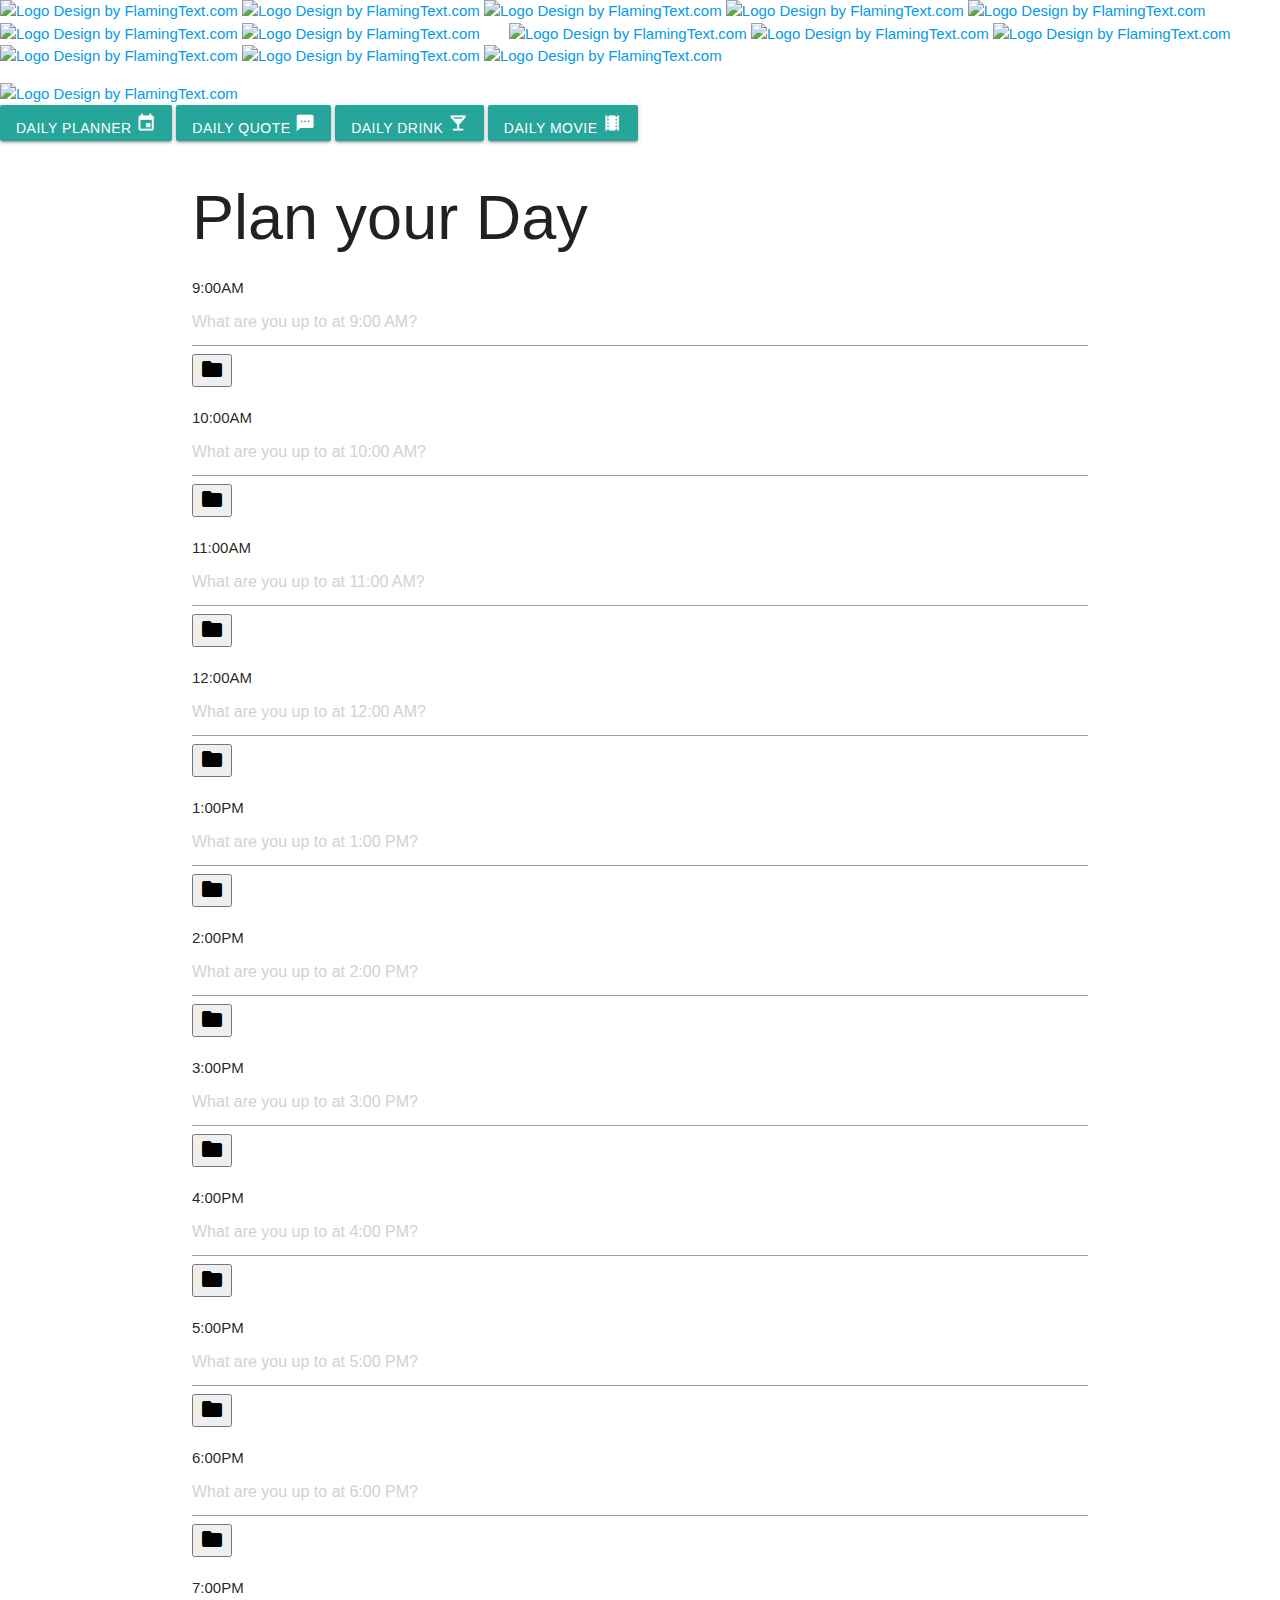
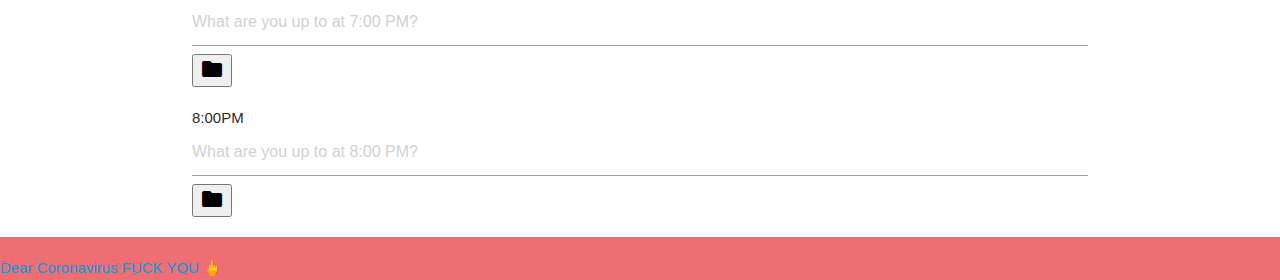
==== index.html @ ef76fdf2 "drinks" ====
<!DOCTYPE html>
<html lang="en">
  <head>
    <meta charset="UTF-8" />
    <meta name="viewport" content="width=device-width, initial-scale=1.0" />
    <meta http-equiv="X-UA-Compatible" content="ie=edge" />

    <title>Survive the day: Quarantine edition</title>

   
    <link rel="stylesheet" href="https://cdnjs.cloudflare.com/ajax/libs/materialize/1.0.0/css/materialize.min.css">

    <link href="https://fonts.googleapis.com/icon?family=Material+Icons" rel="stylesheet">

    <link rel="stylesheet" href="style.css" />

  </head>

  <body>
    <header class="jumbotron">
      <a target="_top"><img src="https://blog.flamingtext.com/blog/2020/05/10/flamingtext_com_1589091623_312995688.png" border="0" alt="Logo Design by FlamingText.com" title="Logo Design by FlamingText.com"></a>
      <a target="_top"><img src="https://blog.flamingtext.com/blog/2020/05/10/flamingtext_com_1589091694_312995689.png" border="0" alt="Logo Design by FlamingText.com" title="Logo Design by FlamingText.com"></a>
      <a target="_top"><img src="https://blog.flamingtext.com/blog/2020/05/10/flamingtext_com_1589091765_312995690.png" border="0" alt="Logo Design by FlamingText.com" title="Logo Design by FlamingText.com"></a>
      <a target="_top"><img src="https://blog.flamingtext.com/blog/2020/05/10/flamingtext_com_1589091824_312995691.png" border="0" alt="Logo Design by FlamingText.com" title="Logo Design by FlamingText.com"></a>
      <a target="_top" ><img src="https://blog.flamingtext.com/blog/2020/05/10/flamingtext_com_1589091983_312995693.png" border="0" alt="Logo Design by FlamingText.com" title="Logo Design by FlamingText.com"></a>
      <a target="_top"><img src="https://blog.flamingtext.com/blog/2020/05/10/flamingtext_com_1589092278_312995695.png" border="0" alt="Logo Design by FlamingText.com" title="Logo Design by FlamingText.com"></a>
      <a target="_top"><img src="https://blog.flamingtext.com/blog/2020/05/10/flamingtext_com_1589092322_312995696.png" border="0" alt="Logo Design by FlamingText.com" title="Logo Design by FlamingText.com"></a>
      <a target="_top">&nbsp;&nbsp;&nbsp;&nbsp;&nbsp;&nbsp;<img src="https://blog.flamingtext.com/blog/2020/05/10/flamingtext_com_1589092624_312995701.png" border="0" alt="Logo Design by FlamingText.com" title="Logo Design by FlamingText.com"></a>
      <a target="_top"><img src="https://blog.flamingtext.com/blog/2020/05/10/flamingtext_com_1589092674_312995702.png" border="0" alt="Logo Design by FlamingText.com" title="Logo Design by FlamingText.com"></a>
      <a target="_top"><img src="https://blog.flamingtext.com/blog/2020/05/10/flamingtext_com_1589092743_312995703.png" border="0" alt="Logo Design by FlamingText.com" title="Logo Design by FlamingText.com"></a>
      <a target="_top">&nbsp;&nbsp;&nbsp;&nbsp;&nbsp;&nbsp;<img src="https://blog.flamingtext.com/blog/2020/05/10/flamingtext_com_1589092791_312995704.png" border="0" alt="Logo Design by FlamingText.com" title="Logo Design by FlamingText.com"></a>
      <a target="_top"><img src="https://blog.flamingtext.com/blog/2020/05/10/flamingtext_com_1589092862_312995705.png" border="0" alt="Logo Design by FlamingText.com" title="Logo Design by FlamingText.com"></a>
      <a target="_top"><img src="https://blog.flamingtext.com/blog/2020/05/10/flamingtext_com_1589092921_312995706.png" border="0" alt="Logo Design by FlamingText.com" title="Logo Design by FlamingText.com"></a>
     <pre></pre>
     <a class="subTitle"  target="_top" href="https://flamingtext.com/" ><img src="https://blog.flamingtext.com/blog/2020/05/11/flamingtext_com_1589161139_648180711.png" border="0" alt="Logo Design by FlamingText.com" title="Logo Design by FlamingText.com"></a>
      
    </header>
    
    <div class="menu">
      <a id="btn1" class="waves-effect waves-light btn">Daily Planner <i class="material-icons">insert_invitation</a></i>
      <a id="btn2" class="waves-effect waves-light btn">Daily Quote   <i class="material-icons">textsms</a></i>
      <a id="btn3" href="drinks.html" class="waves-effect waves-light btn">Daily Drink   <i class="material-icons">local_bar</a></i>
      <a id="btn4" class="waves-effect waves-light btn">Daily Movie   <i class="material-icons">theaters</a></i>
    </div>

    <div class="container">

      <div>
         <h1> Plan your Day </h1>
         <p id="currentDay" class="lead"></p>
       </div>
      <div class="row">
        <div  id="hour">9:00AM</div>
         <div id="inputInfo"><input  id="9Row" type="text" placeholder="What are you up to at 9:00 AM?"></input></div>
        <button class="saveBtn" data-time="9"aria-hidden="true"><i class="material-icons" >folder</button></i>
      </div>

      <div class="row" >
        <div  id="hour">10:00AM</div>
         <div id="inputInfo"><input id="10Row" type="text" placeholder="What are you up to at 10:00 AM?"></input></div>
        <button class="saveBtn" data-time="10"aria-hidden="true"><i class="material-icons" >folder</button></i>
      </div>

      <div class="row" >
        <div  id="hour">11:00AM</div>
         <div id="inputInfo"><input id="11Row" type="text" placeholder="What are you up to at 11:00 AM?"></input></div>
        <button class="saveBtn" data-time="11"aria-hidden="true"><i class="material-icons" >folder</button></i>
      </div>

      <div class="row" >
        <div  id="hour">12:00AM</div>
         <div id="inputInfo"><input id="12Row" type="text" placeholder="What are you up to at 12:00 AM?"></input></div>
        <button class="saveBtn" data-time="12"aria-hidden="true"><i class="material-icons" >folder</button></i>
      </div>

      <div class="row">
        <div  id="hour">1:00PM</div>
         <div id="inputInfo"><input  id="1Row" type="text" placeholder="What are you up to at 1:00 PM?"></input></div>
        <button class="saveBtn" data-time="1"aria-hidden="true"><i class="material-icons" >folder</button></i>
      </div>

      <div class="row">
        <div  id="hour">2:00PM</div>
         <div id="inputInfo"><input  id="2Row" type="text" placeholder="What are you up to at 2:00 PM?"></input></div>
        <button class="saveBtn" data-time="2"aria-hidden="true"><i class="material-icons" >folder</button></i>
      </div>

      <div class="row">
        <div  id="hour">3:00PM</div>
         <div id="inputInfo"><input  id="3Row" type="text" placeholder="What are you up to at 3:00 PM?"></input></div>
        <button class="saveBtn" data-time="3"aria-hidden="true"><i class="material-icons" >folder</button></i>
      </div>

      <div class="row">
        <div  id="hour">4:00PM</div>
         <div id="inputInfo"><input  id="4Row" type="text" placeholder="What are you up to at 4:00 PM?"></input></div>
        <button class="saveBtn" data-time="4"aria-hidden="true"><i class="material-icons" >folder</button></i>
      </div>

      <div class="row">
        <div  id="hour">5:00PM</div>
         <div id="inputInfo"><input  id="5Row" type="text" placeholder="What are you up to at 5:00 PM?"></input></div>
        <button class="saveBtn" data-time="5"aria-hidden="true"><i class="material-icons" >folder</button></i>
      </div>

      <div class="row" >
        <div  id="hour">6:00PM</div>
         <div id="inputInfo"><input id="6Row" type="text" placeholder="What are you up to at 6:00 PM?"></input></div>
        <button class="saveBtn" data-time="6"aria-hidden="true"><i class="material-icons" >folder</button></i>
      </div>

      <div class="row" >
        <div  id="hour">7:00PM</div>
         <div id="inputInfo"><input id="7Row" type="text" placeholder="What are you up to at 7:00 PM?"></input></div>
        <button class="saveBtn" data-time="7"aria-hidden="true"><i class="material-icons" >folder</button></i>
      </div>

      <div class="row">
        <div  id="hour">8:00PM</div>
         <div id="inputInfo"><input  id="8Row" type="text" placeholder="What are you up to at 8:00 PM?"></input></div>
        <button class="saveBtn" data-time="8"aria-hidden="true"><i class="material-icons" >folder</button></i>
      </div>

    </div>

    <footer class="page-footer">
      <a>Dear Coronavirus FUCK YOU 🖕</A>
    </footer>
    <script src="https://momentjs.com/downloads/moment.min.js"></script>
    <script src="https://code.jquery.com/jquery-3.4.1.min.js"></script>
    <script src="script.js"></script>
    
  </body>
</html>
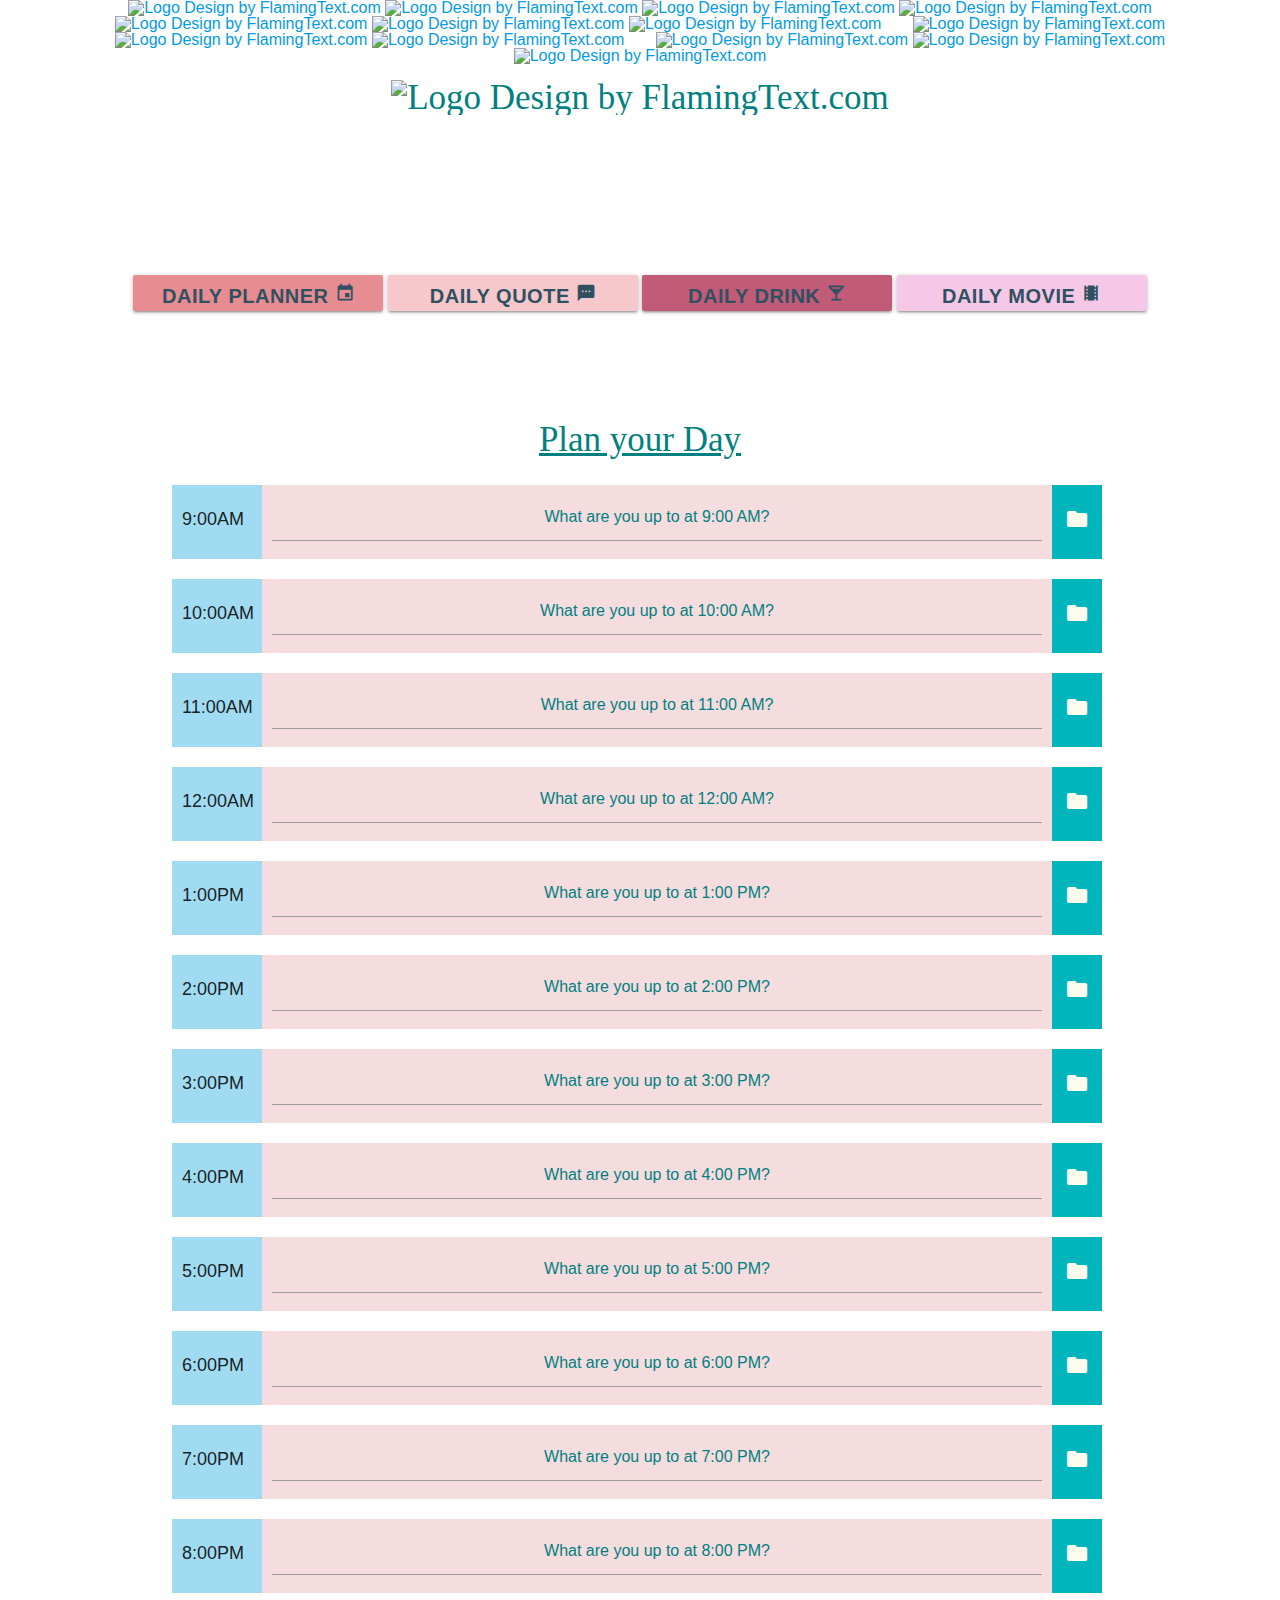
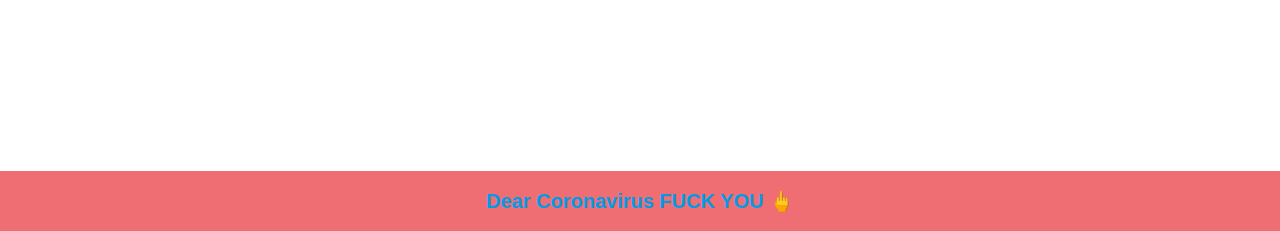
==== commit 67e550aa: "Merge pull request #7 from melfp2311/andrea" ====
--- a/index.html
+++ b/index.html
@@ -37,10 +37,13 @@
     </header>
     
     <div class="menu">
-      <a id="btn1" class="waves-effect waves-light btn">Daily Planner <i class="material-icons">insert_invitation</a></i>
-      <a id="btn2" class="waves-effect waves-light btn">Daily Quote   <i class="material-icons">textsms</a></i>
-      <a id="btn3" href="drinks.html" class="waves-effect waves-light btn">Daily Drink   <i class="material-icons">local_bar</a></i>
-      <a id="btn4" class="waves-effect waves-light btn">Daily Movie   <i class="material-icons">theaters</a></i>
+      <a id="btn1" class="waves-effect waves-light btn"  href="index.html">Daily Planner <i class="material-icons">insert_invitation</a></i>
+
+      <a id="btn2" class="waves-effect waves-light btn" href="index">Daily Quote   <i class="material-icons">textsms</a></i>
+      <a id="btn3"  class="waves-effect waves-light btn" href="drinks.html" >Daily Drink   <i class="material-icons">local_bar</a></i>
+
+      
+      <a id="btn4" class="waves-effect waves-light btn" href="movies/movies.html">Daily Movie   <i class="material-icons">theaters</a></i>
     </div>
 
     <div class="container">
--- a/style.css
+++ b/style.css
@@ -0,0 +1,159 @@
+body {
+    background-image: url(images/funback.png);
+    font-family: 'Open Sans', sans-serif;
+    font-size: 16px;
+    line-height: 1;
+    background-repeat: no-repeat;
+    background-size: 105% 100%;
+}
+.jumbotron{
+    text-align: center;
+}
+#currentDay{
+    text-align: center;
+    font-family: 'Dancing Script', cursive;
+    color: rgb(241, 93, 204);
+}
+.subTitle{
+    font-size: 35px;
+    font-family: 'Dancing Script', cursive;
+    color: teal;
+    text-align: center;
+}
+.menu{
+  text-align: center;
+}
+#btn1{
+    font-size: 20px;
+    font-family: Helvetica, sans-serif;
+    font-weight: bolder;
+    width: 250px;
+    margin-top: 160px;
+    background-color:rgb(231, 141, 145);
+    color:#2F5061;
+}
+#btn2{
+    font-size: 20px;
+    font-family: Helvetica, sans-serif;
+    font-weight: bolder;
+    width: 250px;
+    margin-top: 160px;
+    background-color:#F6C8CC;
+    color: #2F5061;  
+}
+#btn3{
+    font-size: 20px;
+    font-family: Helvetica, sans-serif;
+    font-weight: bolder;
+    width: 250px;
+    margin-top: 160px;
+    background-color:#C15B78;
+    color: #2F5061;
+}
+#btn4{
+    font-size: 20px;
+    font-family: Helvetica, sans-serif;
+    font-weight: bolder;
+    width: 250px;
+    margin-top: 160px;
+    background-color:rgb(246, 200, 232);
+    color: #2F5061;
+}
+
+.container{
+    height: 1300px;
+    width: 1000px;  
+    background-image: url(images/containerbg.png);
+    background-repeat: no-repeat;
+    background-size: cover;
+    background-size: 100% 100%;
+    margin-top: 60px;
+  
+}
+
+h1{
+    padding-top: 50px;
+    text-align: center;
+    font-size: 35px;
+    font-family: 'Dancing Script', cursive;
+    text-decoration: underline;
+    color:teal;
+    
+}
+
+P{
+    text-align: center;
+}
+
+.row > div { 
+    font-size: 18px;
+    padding: 25px;
+    padding-left: 10px;
+    background-color:#A1DBF1;
+}
+
+#inputInfo{
+    padding: 10px;
+    background-color: rgb(245, 220, 222);
+  
+}
+::placeholder{
+    color: teal;
+}
+
+#inputInfo > input {
+    text-align: center;
+    
+}
+
+.row > button { 
+    border: solid;
+    border: #00B6BC;
+    padding: 10px;
+    background-color: #00B6BC;
+    color: ivory;
+  
+}
+  
+.row {
+    padding-left: 32px;
+    display: grid;
+    grid-template-columns: 90px 790px 50px;
+} 
+
+.hour {
+    background-color:#c7fd71;
+    color: #000000;
+  }
+  
+.past {
+    background-color: rgb(245, 220, 222) !important;
+    color: rgb(0, 0, 0);
+}
+  
+.present {
+    background-color: #c7fd71 !important;
+    color: black;
+}
+  
+.future {
+    background-color:  rgb(149, 233, 236) !important;
+    color: black;
+}
+  
+
+footer{
+      margin-top: 100px;
+      background-image: url(images/background.png);
+      height: 60px;
+      text-align: center;
+      font-family: Helvetica, sans-serif;
+      font-weight: bolder;
+      font-size: 20px;
+      
+}
+
+
+
+
+  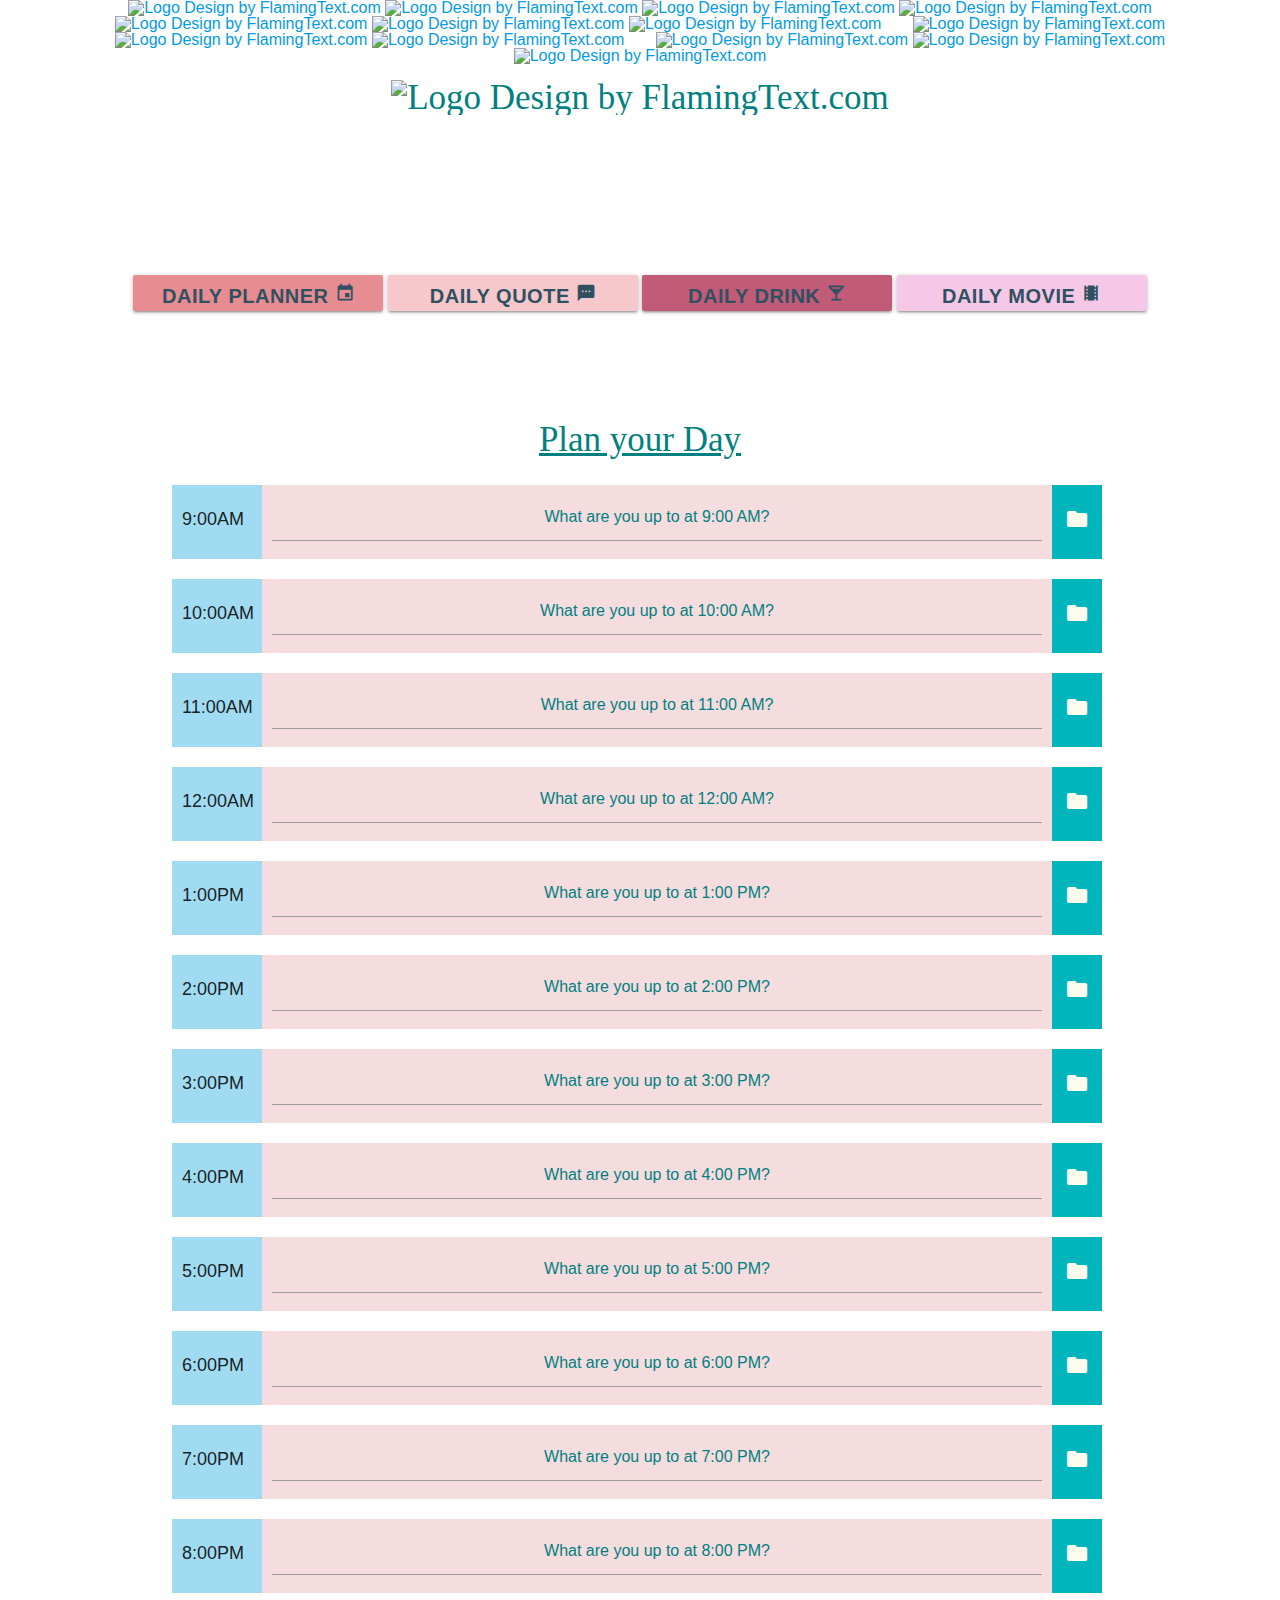
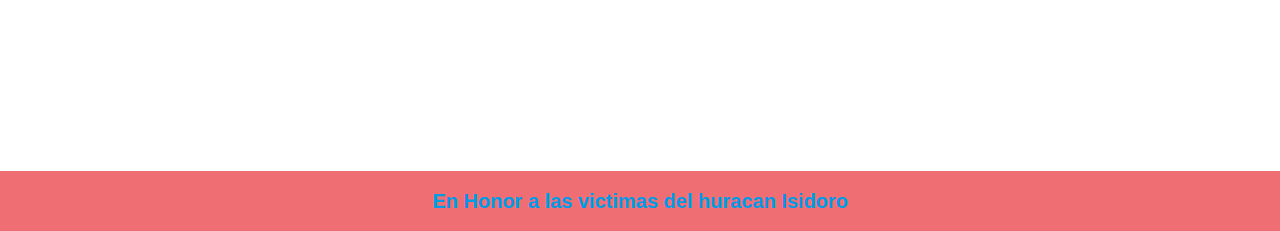
==== commit 1ffd2ef6: "finale" ====
--- a/index.html
+++ b/index.html
@@ -38,11 +38,8 @@
     
     <div class="menu">
       <a id="btn1" class="waves-effect waves-light btn"  href="index.html">Daily Planner <i class="material-icons">insert_invitation</a></i>
-
-      <a id="btn2" class="waves-effect waves-light btn" href="index">Daily Quote   <i class="material-icons">textsms</a></i>
-      <a id="btn3"  class="waves-effect waves-light btn" href="drinks.html" >Daily Drink   <i class="material-icons">local_bar</a></i>
-
-      
+      <a id="btn2" class="waves-effect waves-light btn" href="quote/quote.html">Daily Quote   <i class="material-icons">textsms</a></i>
+      <a id="btn3" class="waves-effect waves-light btn"href="drinks/drinks.html">Daily Drink   <i class="material-icons">local_bar</a></i>
       <a id="btn4" class="waves-effect waves-light btn" href="movies/movies.html">Daily Movie   <i class="material-icons">theaters</a></i>
     </div>
 
@@ -127,7 +124,7 @@
     </div>
 
     <footer class="page-footer">
-      <a>Dear Coronavirus FUCK YOU 🖕</A>
+      <a>En Honor a las victimas del huracan Isidoro</A>
     </footer>
     <script src="https://momentjs.com/downloads/moment.min.js"></script>
     <script src="https://code.jquery.com/jquery-3.4.1.min.js"></script>
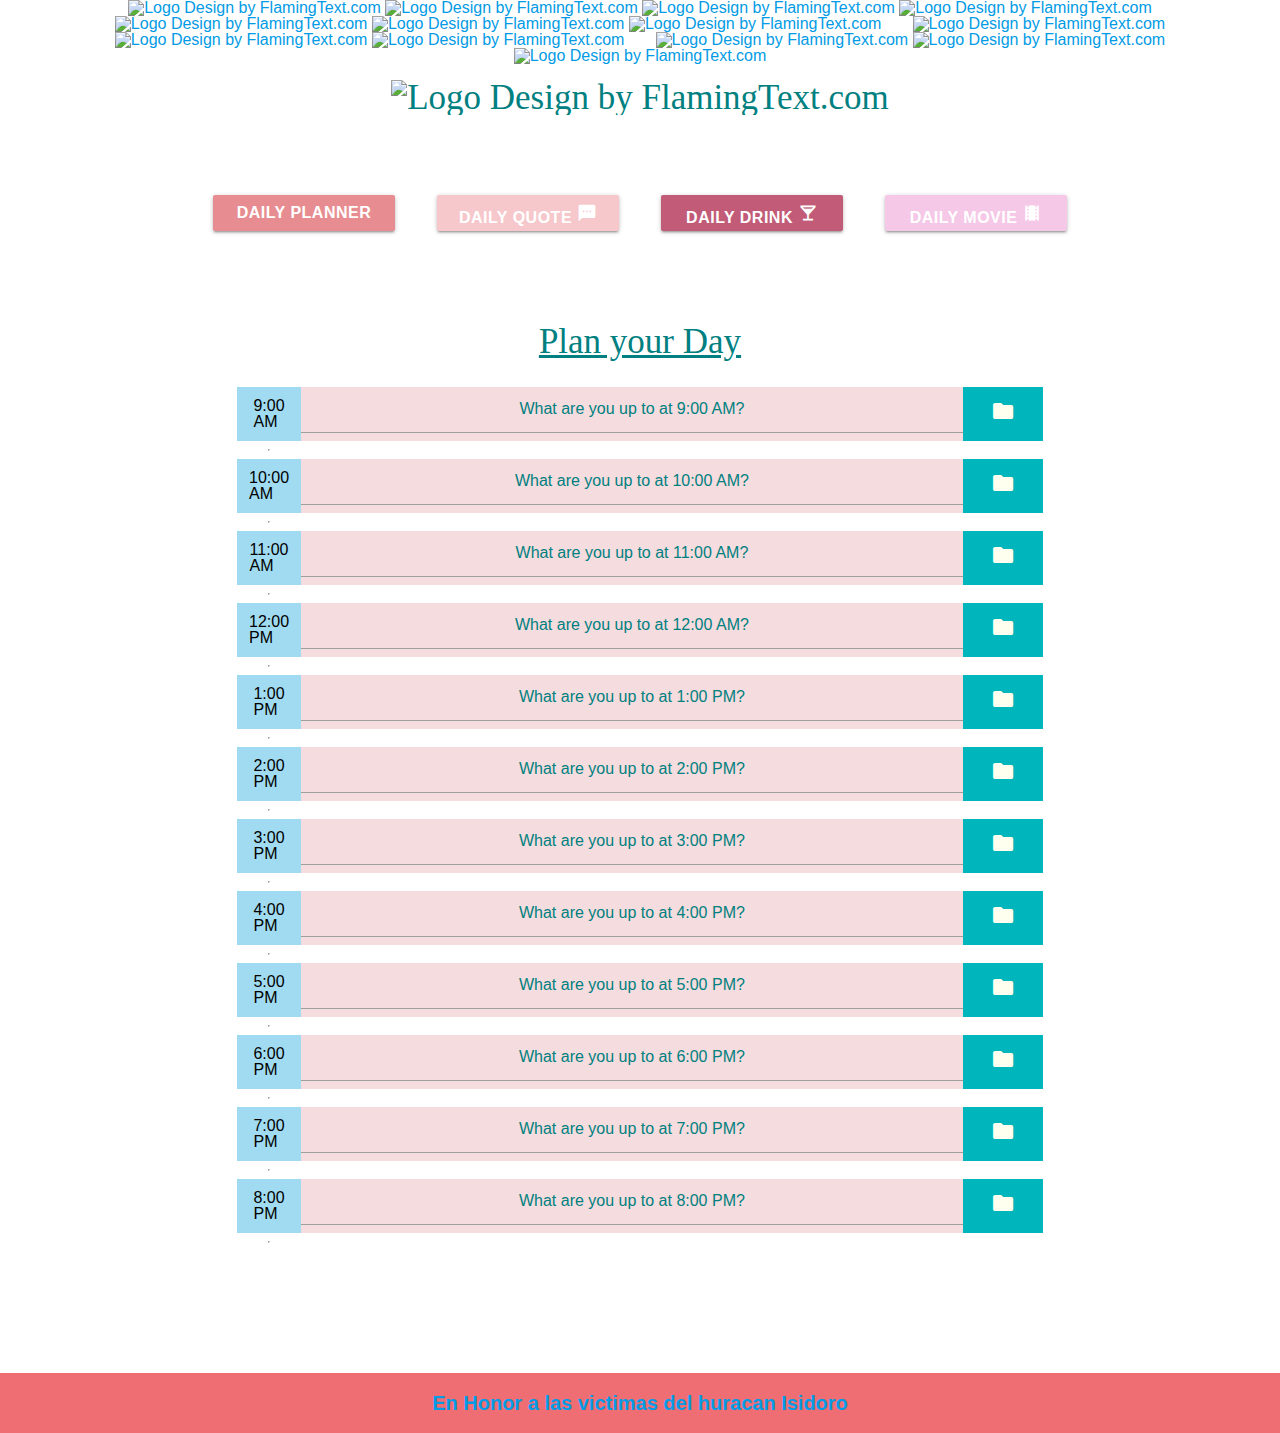
==== commit d5a667d6: "updating for mobile UX and responsiveness, still missing movies page" ====
--- a/index.html
+++ b/index.html
@@ -35,93 +35,116 @@
      <a class="subTitle"  target="_top" href="https://flamingtext.com/" ><img src="https://blog.flamingtext.com/blog/2020/05/11/flamingtext_com_1589161139_648180711.png" border="0" alt="Logo Design by FlamingText.com" title="Logo Design by FlamingText.com"></a>
       
     </header>
-    
-    <div class="menu">
-      <a id="btn1" class="waves-effect waves-light btn"  href="index.html">Daily Planner <i class="material-icons">insert_invitation</a></i>
-      <a id="btn2" class="waves-effect waves-light btn" href="quote/quote.html">Daily Quote   <i class="material-icons">textsms</a></i>
-      <a id="btn3" class="waves-effect waves-light btn"href="drinks/drinks.html">Daily Drink   <i class="material-icons">local_bar</a></i>
-      <a id="btn4" class="waves-effect waves-light btn" href="movies/movies.html">Daily Movie   <i class="material-icons">theaters</a></i>
-    </div>
+  
 
     <div class="container">
 
+      <div class="menu row">
+        <div class="col m3 s6">
+        <a id="btn1" class="waves-effect waves-light btn" href="index.html">Daily Planner <i class="material-icons">insert_invitation</a></i>
+      </div>
+      <div class="col m3 s6">
+        <a id="btn2" class="waves-effect waves-light btn" href="quote/quote.html">Daily Quote   <i class="material-icons">textsms</a></i>
+      </div>
+      <div class="col m3 s6">
+        <a id="btn3" class="waves-effect waves-light btn" href="drinks/drinks.html">Daily Drink   <i class="material-icons">local_bar</a></i>
+      </div>
+      <div class="col m3 s6">
+        <a id="btn4" class="waves-effect waves-light btn" href="movies/movies.html">Daily Movie   <i class="material-icons">theaters</a></i>
+      </div>
+    </div>
+
+    <div class= "planner">
       <div>
          <h1> Plan your Day </h1>
          <p id="currentDay" class="lead"></p>
        </div>
-      <div class="row">
-        <div  id="hour">9:00AM</div>
+      <div class="row hrs">
+        <div  id="hour">9:00 <br/>AM</div>
          <div id="inputInfo"><input  id="9Row" type="text" placeholder="What are you up to at 9:00 AM?"></input></div>
         <button class="saveBtn" data-time="9"aria-hidden="true"><i class="material-icons" >folder</button></i>
+        <hr/>
       </div>
 
-      <div class="row" >
-        <div  id="hour">10:00AM</div>
+      <div class="row hrs" >
+        <div  id="hour">10:00 <br/>AM</div>
          <div id="inputInfo"><input id="10Row" type="text" placeholder="What are you up to at 10:00 AM?"></input></div>
         <button class="saveBtn" data-time="10"aria-hidden="true"><i class="material-icons" >folder</button></i>
+        <hr/>
       </div>
 
-      <div class="row" >
-        <div  id="hour">11:00AM</div>
+      <div class="row hrs" >
+        <div  id="hour">11:00 <br/>AM</div>
          <div id="inputInfo"><input id="11Row" type="text" placeholder="What are you up to at 11:00 AM?"></input></div>
         <button class="saveBtn" data-time="11"aria-hidden="true"><i class="material-icons" >folder</button></i>
+        <hr/>
       </div>
 
-      <div class="row" >
-        <div  id="hour">12:00AM</div>
+      <div class="row hrs" >
+        <div  id="hour">12:00 <br/>PM</div>
          <div id="inputInfo"><input id="12Row" type="text" placeholder="What are you up to at 12:00 AM?"></input></div>
         <button class="saveBtn" data-time="12"aria-hidden="true"><i class="material-icons" >folder</button></i>
+        <hr/>
       </div>
 
-      <div class="row">
-        <div  id="hour">1:00PM</div>
+      <div class="row hrs">
+        <div  id="hour">1:00 <br/>PM</div>
          <div id="inputInfo"><input  id="1Row" type="text" placeholder="What are you up to at 1:00 PM?"></input></div>
         <button class="saveBtn" data-time="1"aria-hidden="true"><i class="material-icons" >folder</button></i>
+        <hr/>
       </div>
 
-      <div class="row">
-        <div  id="hour">2:00PM</div>
+      <div class="row hrs">
+        <div  id="hour">2:00 <br/>PM</div>
          <div id="inputInfo"><input  id="2Row" type="text" placeholder="What are you up to at 2:00 PM?"></input></div>
         <button class="saveBtn" data-time="2"aria-hidden="true"><i class="material-icons" >folder</button></i>
+        <hr/>
       </div>
 
-      <div class="row">
-        <div  id="hour">3:00PM</div>
+      <div class="row hrs">
+        <div  id="hour">3:00 <br/>PM</div>
          <div id="inputInfo"><input  id="3Row" type="text" placeholder="What are you up to at 3:00 PM?"></input></div>
         <button class="saveBtn" data-time="3"aria-hidden="true"><i class="material-icons" >folder</button></i>
+        <hr/>
       </div>
 
-      <div class="row">
-        <div  id="hour">4:00PM</div>
+      <div class="row hrs">
+        <div  id="hour">4:00 <br/>PM</div>
          <div id="inputInfo"><input  id="4Row" type="text" placeholder="What are you up to at 4:00 PM?"></input></div>
         <button class="saveBtn" data-time="4"aria-hidden="true"><i class="material-icons" >folder</button></i>
+        <hr/>
       </div>
 
-      <div class="row">
-        <div  id="hour">5:00PM</div>
+      <div class="row hrs">
+        <div  id="hour">5:00 <br/>PM</div>
          <div id="inputInfo"><input  id="5Row" type="text" placeholder="What are you up to at 5:00 PM?"></input></div>
         <button class="saveBtn" data-time="5"aria-hidden="true"><i class="material-icons" >folder</button></i>
+        <hr/>
       </div>
 
-      <div class="row" >
-        <div  id="hour">6:00PM</div>
+      <div class="row hrs" >
+        <div  id="hour">6:00 <br/>PM</div>
          <div id="inputInfo"><input id="6Row" type="text" placeholder="What are you up to at 6:00 PM?"></input></div>
         <button class="saveBtn" data-time="6"aria-hidden="true"><i class="material-icons" >folder</button></i>
+        <hr/>
       </div>
 
-      <div class="row" >
-        <div  id="hour">7:00PM</div>
+      <div class="row hrs" >
+        <div  id="hour">7:00 <br/>PM</div>
          <div id="inputInfo"><input id="7Row" type="text" placeholder="What are you up to at 7:00 PM?"></input></div>
         <button class="saveBtn" data-time="7"aria-hidden="true"><i class="material-icons" >folder</button></i>
+        <hr/>
       </div>
 
-      <div class="row">
-        <div  id="hour">8:00PM</div>
+      <div class="row hrs">
+        <div  id="hour">8:00 <br/> PM</div>
          <div id="inputInfo"><input  id="8Row" type="text" placeholder="What are you up to at 8:00 PM?"></input></div>
         <button class="saveBtn" data-time="8"aria-hidden="true"><i class="material-icons" >folder</button></i>
+        <hr/>
       </div>
 
     </div>
+  </div>
 
     <footer class="page-footer">
       <a>En Honor a las victimas del huracan Isidoro</A>
--- a/style.css
+++ b/style.css
@@ -6,69 +6,59 @@
     background-repeat: no-repeat;
     background-size: 105% 100%;
 }
+
 .jumbotron{
     text-align: center;
 }
+
 #currentDay{
     text-align: center;
     font-family: 'Dancing Script', cursive;
     color: rgb(241, 93, 204);
 }
+
 .subTitle{
     font-size: 35px;
     font-family: 'Dancing Script', cursive;
     color: teal;
     text-align: center;
 }
+
 .menu{
   text-align: center;
+  margin-top: 80px;
 }
-#btn1{
-    font-size: 20px;
+
+.btn{
+    font-size: 16px;
     font-family: Helvetica, sans-serif;
     font-weight: bolder;
-    width: 250px;
-    margin-top: 160px;
-    background-color:rgb(231, 141, 145);
-    color:#2F5061;
-}
-#btn2{
-    font-size: 20px;
-    font-family: Helvetica, sans-serif;
-    font-weight: bolder;
-    width: 250px;
-    margin-top: 160px;
-    background-color:#F6C8CC;
-    color: #2F5061;  
-}
-#btn3{
-    font-size: 20px;
-    font-family: Helvetica, sans-serif;
-    font-weight: bolder;
-    width: 250px;
-    margin-top: 160px;
-    background-color:#C15B78;
-    color: #2F5061;
-}
-#btn4{
-    font-size: 20px;
-    font-family: Helvetica, sans-serif;
-    font-weight: bolder;
-    width: 250px;
-    margin-top: 160px;
-    background-color:rgb(246, 200, 232);
-    color: #2F5061;
+    width: 90%;
 }
 
-.container{
-    height: 1300px;
-    width: 1000px;  
+#btn1{
+    background-color:rgb(231, 141, 145);
+}
+
+#btn2{
+    background-color:#F6C8CC;
+}
+
+#btn3{
+    background-color:#C15B78;
+}
+
+#btn4{
+    background-color:rgb(246, 200, 232);
+}
+
+.planner{
     background-image: url(images/containerbg.png);
     background-repeat: no-repeat;
     background-size: cover;
     background-size: 100% 100%;
-    margin-top: 60px;
-  
+    width: 100%;  
+    height: 1000px;
 }
 
 h1{
@@ -78,32 +68,44 @@
     font-family: 'Dancing Script', cursive;
     text-decoration: underline;
     color:teal;
-    
 }
 
 P{
     text-align: center;
 }
 
-.row > div { 
+/*  DAILY PLANNER STYLING  */
+
+.row > planner { 
     font-size: 18px;
     padding: 25px;
     padding-left: 10px;
     background-color:#A1DBF1;
 }
 
+#currentDay{
+    text-align: center;
+    font-family: 'Dancing Script', cursive;
+    color: rgb(241, 93, 204);
+}
+
 #inputInfo{
-    padding: 10px;
     background-color: rgb(245, 220, 222);
-  
 }
+
+.hrs{
+    width: 90%;
+    margin: auto;
+    display: grid;
+    grid-template-columns: 8% 82% 10%;
+}
+
 ::placeholder{
     color: teal;
 }
 
 #inputInfo > input {
-    text-align: center;
-    
+  text-align: center;
 }
 
 .row > button { 
@@ -112,18 +114,14 @@
     padding: 10px;
     background-color: #00B6BC;
     color: ivory;
-  
 }
-  
-.row {
-    padding-left: 32px;
-    display: grid;
-    grid-template-columns: 90px 790px 50px;
-} 
 
-.hour {
-    background-color:#c7fd71;
+#hour {
+    background-color:#A1DBF1;
     color: #000000;
+    display: flex;
+    justify-content: center;
+    align-items: center;
   }
   
 .past {
@@ -142,6 +140,7 @@
 }
   
 
+/* FOOTER STYLING  */
 footer{
       margin-top: 100px;
       background-image: url(images/background.png);
@@ -149,11 +148,7 @@
       text-align: center;
       font-family: Helvetica, sans-serif;
       font-weight: bolder;
-      font-size: 20px;
-      
+      font-size: 20px;  
 }
 
-
-
-
   